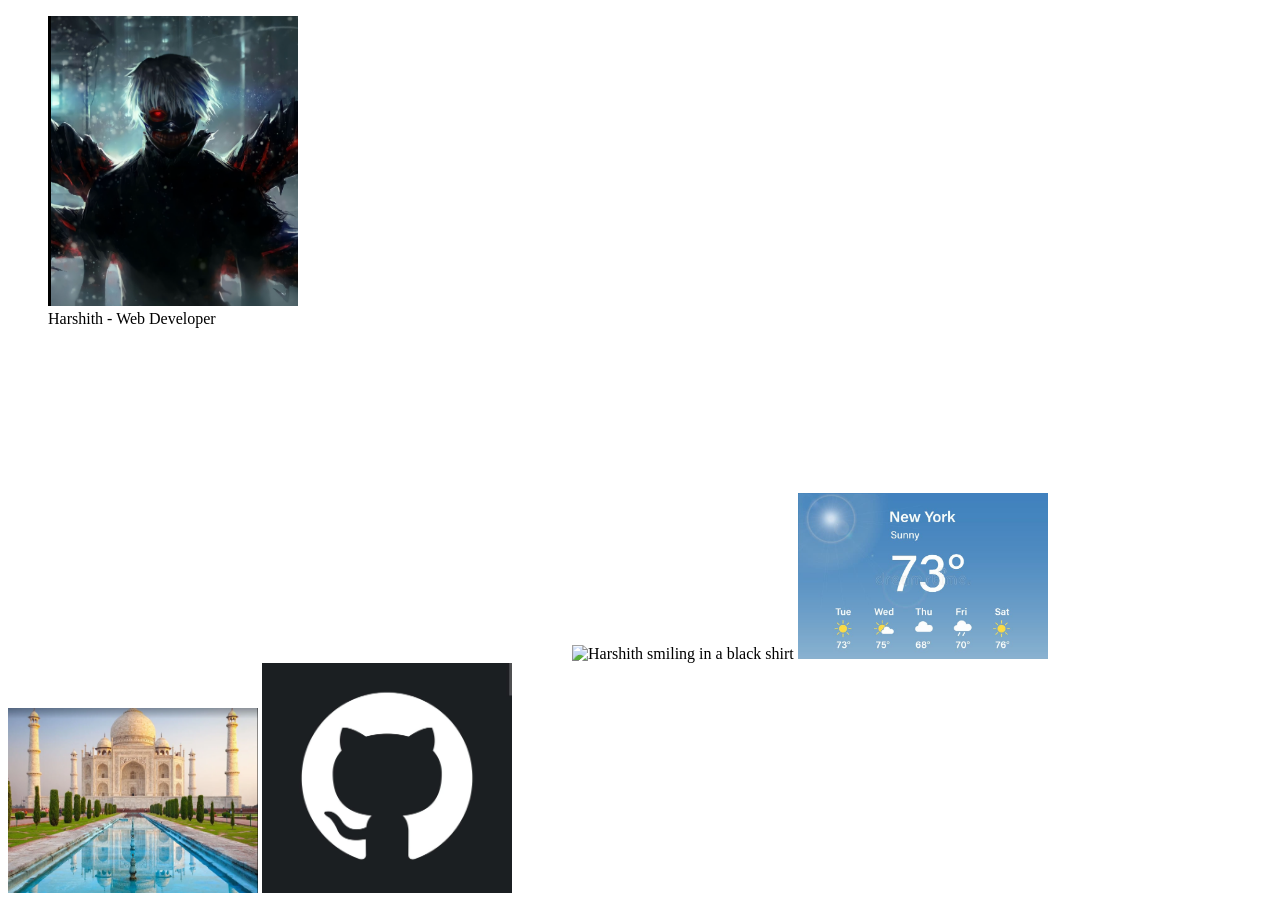
==== day3assignment.html @ 25cb25a3 "day5_changes" ====
<!DOCTYPE html>
<html lang="en">
<head>
    <meta charset="UTF-8">
    <meta name="viewport" content="width=device-width, initial-scale=1.0">
  <!-- SEO Meta Tags -->
    <meta name="description" content="Full stack developer specializing in React, Node.js, and modern web technologies. Available for freelance projects and collaborations.">
    <meta name="keywords" content="harshith, Portfolio, Web Developer, React, Node.js, JavaScript, HTML, CSS, Freelance Developer">
    <meta name="author" content="harshith>
 
    <title>My Portfolio | Harshith</title>
    <link rel="icon" type="image/png" href="images/favicon.png"
    <!-- Open Graph Meta Tags for Social Media Sharing -->
    <meta property="og:title" content="My Portfolio | Soumik">
    <meta property="og:description" content="Full stack developer specializing in React, Node.js, and modern web technologies. Available for freelance projects and collaborations.">
    <meta property="og:image" content="images/profile.jpg">
    <meta property="og:url" content="[Your Portfolio URL]">
    <meta property="og:type" content="website">
    <!-- Twitter Card Meta Tags -->
    <meta name="twitter:card" content="summary_large_image">
    <meta name="twitter:title" content="My Portfolio | Soumik">
    <meta name="twitter:description" content="Full stack developer specializing in React, Node.js, and modern web technologies. Available for freelance projects and collaborations.">
    <meta name="twitter:image" content="images/tajmahal.jpg.png">

    <figure>
    <img src="images/profile.jpg.png" alt="Harshith smiling in a profile photo" width="250">
    <figcaption>Harshith - Web Developer</figcaption>
</figure>

<iframe width="560" height="315" src="https://www.youtube.com/embed/fKoAOWQHP0o?si=_ihEqQy0Vcy8h1XN" title="YouTube video player" frameborder="0" allow="accelerometer; autoplay; clipboard-write; encrypted-media; gyroscope; picture-in-picture; web-share" referrerpolicy="strict-origin-when-cross-origin" allowfullscreen></iframe>

<img src="images/profile.jpg" alt="Harshith smiling in a black shirt" width="250">
<img src="images/weather.jpg.jpeg" alt="Screenshot of Weather App showing today's forecast" width="250">
<img src="images/tajmahal.jpg.png" alt="View of the Taj Mahal with gardens" width="250">
<img src="images/github.jpg.jpeg" alt="GitHub logo" width="250">
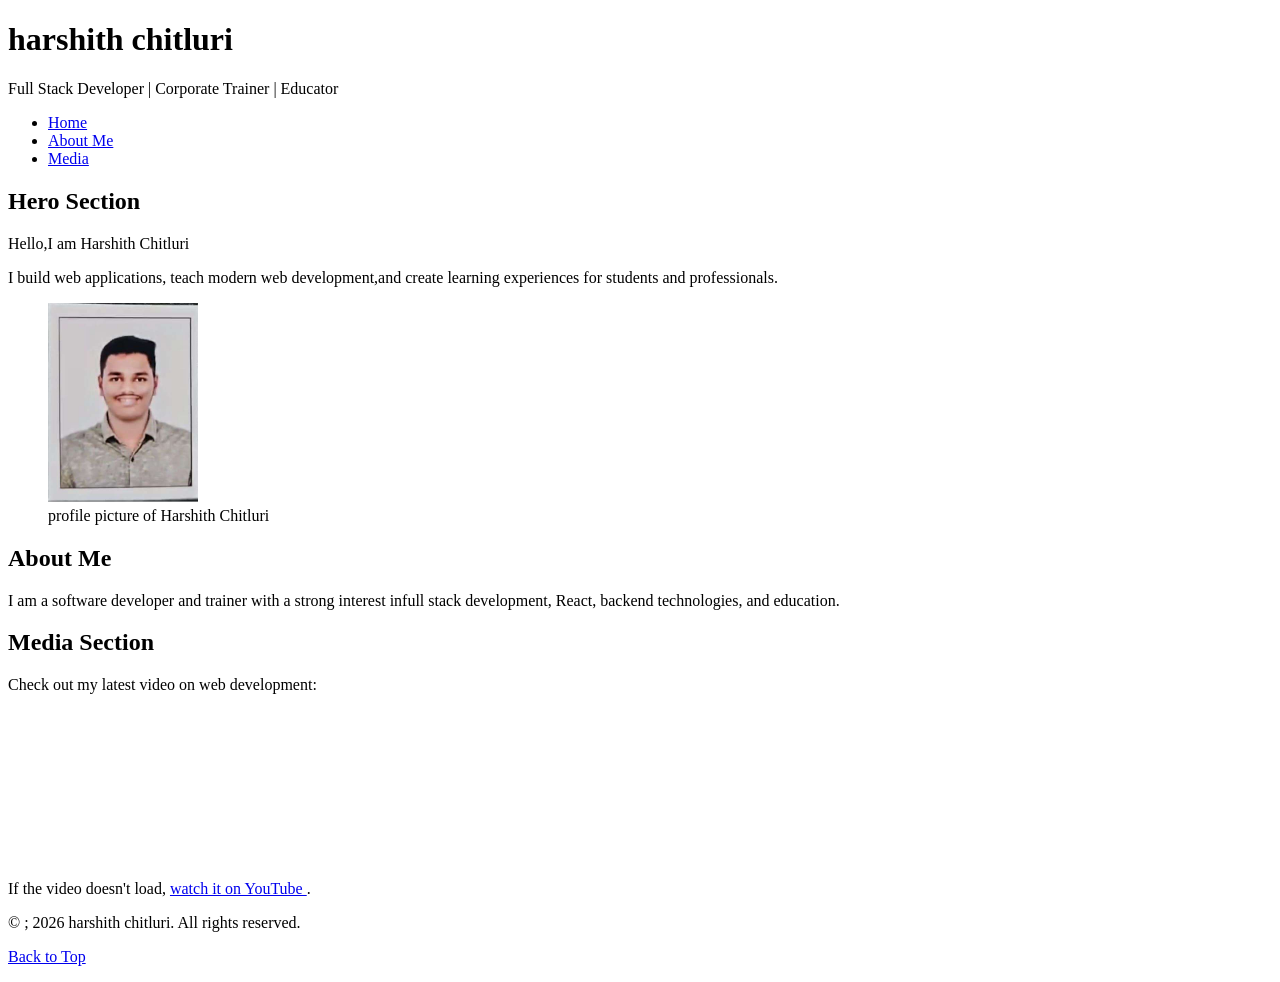
==== commit 0697364a: "day6_changes" ====
--- a/day3assignment.html
+++ b/day3assignment.html
@@ -6,31 +6,78 @@
   <!-- SEO Meta Tags -->
     <meta name="description" content="Full stack developer specializing in React, Node.js, and modern web technologies. Available for freelance projects and collaborations.">
     <meta name="keywords" content="harshith, Portfolio, Web Developer, React, Node.js, JavaScript, HTML, CSS, Freelance Developer">
-    <meta name="author" content="harshith>
+    <meta name="author" content="harshith chitluri">
  
     <title>My Portfolio | Harshith</title>
     <link rel="icon" type="image/png" href="images/favicon.png"
     <!-- Open Graph Meta Tags for Social Media Sharing -->
-    <meta property="og:title" content="My Portfolio | Soumik">
+    <meta property="og:title" content="My Portfolio |harshith">
     <meta property="og:description" content="Full stack developer specializing in React, Node.js, and modern web technologies. Available for freelance projects and collaborations.">
-    <meta property="og:image" content="images/profile.jpg">
+    <meta property="og:image" content="images/harshithprofile.png">
     <meta property="og:url" content="[Your Portfolio URL]">
     <meta property="og:type" content="website">
     <!-- Twitter Card Meta Tags -->
     <meta name="twitter:card" content="summary_large_image">
-    <meta name="twitter:title" content="My Portfolio | Soumik">
-    <meta name="twitter:description" content="Full stack developer specializing in React, Node.js, and modern web technologies. Available for freelance projects and collaborations.">
-    <meta name="twitter:image" content="images/tajmahal.jpg.png">
+    <meta name="twitter:title" content="My Portfolio | Harshith">
 
-    <figure>
-    <img src="images/profile.jpg.png" alt="Harshith smiling in a profile photo" width="250">
-    <figcaption>Harshith - Web Developer</figcaption>
-</figure>
+    </head>
+    <body>
+      <header>
+        <h1>harshith chitluri</h1>
+        <p>Full Stack Developer | Corporate Trainer | Educator</p>
+        <nav aria-label="Main navigation">
+          <ul>
+            <li><a href="#hero">Home</a></li>
+            <li><a href="#about">About Me</a></li>
+            <li><a href="#media">Media</a></li>
+        </ul>
+      </nav>
+    </header>
 
-<iframe width="560" height="315" src="https://www.youtube.com/embed/fKoAOWQHP0o?si=_ihEqQy0Vcy8h1XN" title="YouTube video player" frameborder="0" allow="accelerometer; autoplay; clipboard-write; encrypted-media; gyroscope; picture-in-picture; web-share" referrerpolicy="strict-origin-when-cross-origin" allowfullscreen></iframe>
+    <main id="main-content">
+      <section id="hero">
+        <h2>Hero Section</h2>
+        <p>Hello,I am Harshith Chitluri</p>
+        <p>I build web applications, teach modern web development,and create learning experiences for students and professionals.
+        </p>
+        <figure>
+          <img src="images/harshithprofile.jpg.png" alt="portrait of Harshith Chitluri" width="150px" height="200px">
+          <figcaption>profile picture of Harshith Chitluri</figcaption>
+        </figure>
+      </section>
 
-<img src="images/profile.jpg" alt="Harshith smiling in a black shirt" width="250">
-<img src="images/weather.jpg.jpeg" alt="Screenshot of Weather App showing today's forecast" width="250">
-<img src="images/tajmahal.jpg.png" alt="View of the Taj Mahal with gardens" width="250">
-<img src="images/github.jpg.jpeg" alt="GitHub logo" width="250">
+    <section id="about">
+      <h2>About Me</h2>
+      <article>
+        <p>
+          I am a software developer and trainer with a strong interest infull stack development, React, backend technologies, and education.
+        </p>
+      </article>
 
+
+    <section id="media">
+      <h2>Media Section</h2>
+      <p>Check out my latest video on web development:</p>
+
+    <iframe width="300" height="150"
+        src="https://www.youtube.com/embed/z0n1aQ3IxWI?si=j9QjivwjfvAjrEFK"
+        title="YouTube video player"
+        frameborder="0" 
+       allowfullscreen>
+    </iframe>
+
+    <p>
+        If the video doesn't load, 
+        <a href="https://www.youtube.com/watch?v=z0n1aQ3IxWI" target="_blank">
+            watch it on YouTube
+        </a>.
+    </p>
+</section>
+<footer>
+  <p>
+    &copy ; 2026 harshith chitluri. All rights reserved.</p>
+    <p>
+      <a href="#hero">Back to Top</a></p>
+    </footer>
+  </body>
+  </html>
